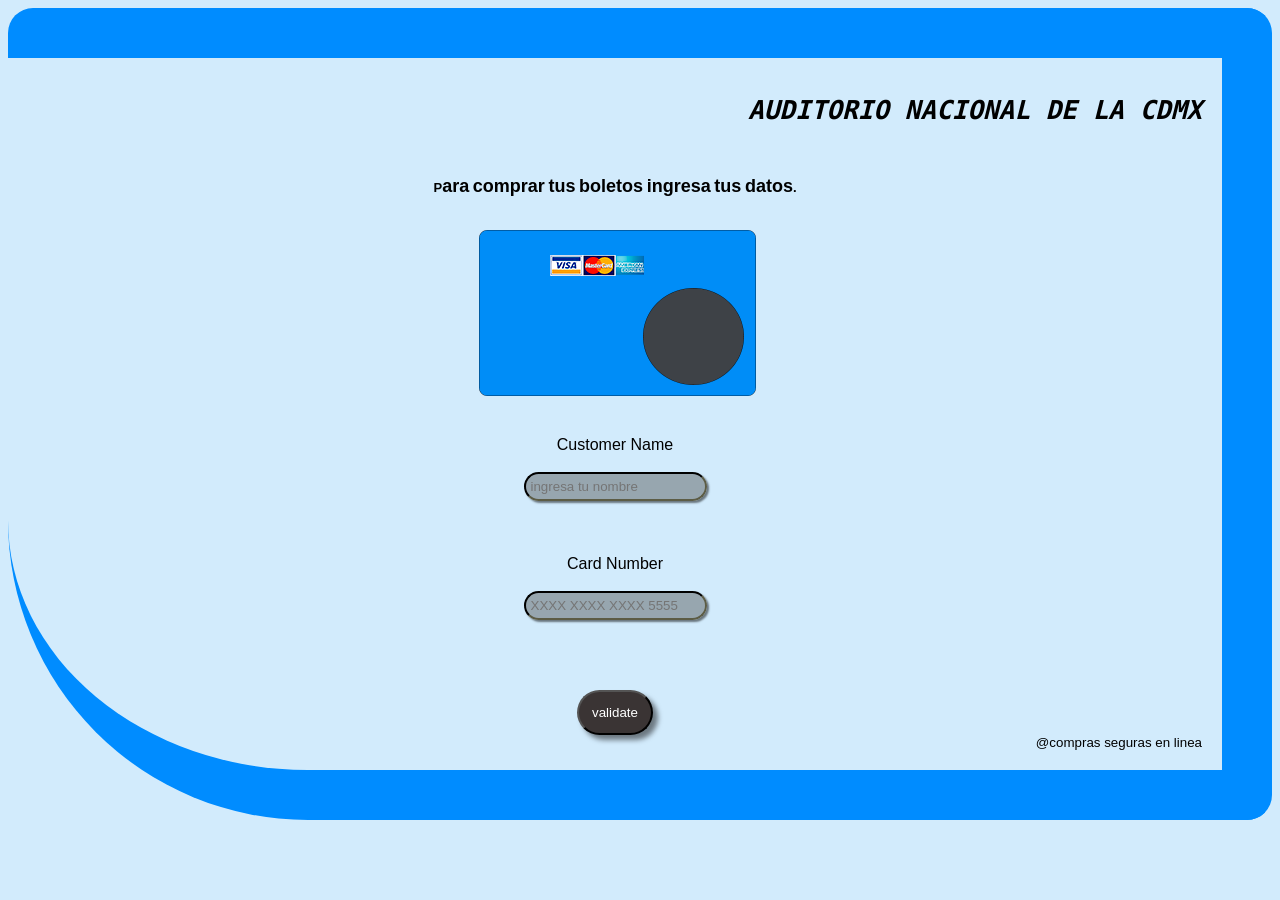
==== src/index.html @ 25bf8735 "mi primer commit" ====
<!DOCTYPE html>
<html>

<head>
  <meta charset="utf-8">
  <title>Tarjeta de crédito válida</title>
  <link rel="stylesheet" href="style.css" />
</head>

<body class="body">



  <header>
    <h1>AUDITORIO NACIONAL DE LA CDMX </h1>
    <br>
    <h2> Para comprar tus boletos ingresa tus datos. </h2>
  </header>
  <br>


  <aside>
    <div class="imagen">
      <img src="tarjeta.png" alt="imagen">
    </div>
  </aside>




  <br>
  <br>
  <main>
    <center>
      <div class="usuario">
        <label> Customer Name </label>
       <br>
      <br>
        <input type="text" id="customerName" name="customername" placeholder="ingresa tu nombre"/>
      </div>


      <br>
      <br>
      <br>

      <div class="numero de tarjeta">
        <label> Card Number </label>
        <br>
        
        <br>
        <input type="text" id="cardNumber" name="card_number" placeholder="XXXX XXXX XXXX 5555" required minlength="4" maxlength="16"
          onkeypress="return(event.charCode>=48 && event.charCode<=57)"/>
        <p id="leyenda tarjeta">  </p>
        <br>
      </div>
      <br>
      <br>
      <div>
          <button  id ="button" onClick="boton()"  > validate </button>
      </div>
 
      
    </center>

  </main>
  
 

  <footer> @compras seguras en linea </footer>
  <script src="index.js" type="module"></script>
</body>

</html>
---- src/style.css ----
body {

    background-color: rgba(205, 233, 252, 0.882);
    border: 50px solid rgb(0, 140, 255);
    border-radius: 25px 25px 25px 300px;
    border-left: 25px;
    padding: 20px;



}


h1 {

    font-family: monospace;
    font-style: oblique;
    text-align: end;

}

h2 {

    font-variant-caps: unicase;
    font-size: large;
    font-family: 'Gill Sans', 'Gill Sans MT', Calibri, 'Trebuchet MS', sans-serif;
    text-align: center;
}

.imagen {


    text-align: center;

}




input {

    background-color: rgba(20, 15, 5, 0.308);
    padding: 5px;
    border-color: rgb(8, 8, 6);
    border-radius: 20px;
    box-shadow: 2px 2px 2px rgba(0, 0, 0, 0.5);

}

button {

    background-color: rgb(58, 52, 52);
    color: rgb(255, 255, 255);
    border-radius: 80px;
    box-shadow: 5px 5px 5px rgba(9, 9, 12, 0.5);
    padding: 13px;
    font-family: 'Segoe UI', Tahoma, Geneva, Verdana, sans-serif;

}

footer {
    text-align: end;
    font-size: smaller;
    font-family: 'Franklin Gothic Medium', 'Arial Narrow', Arial, sans-serif;

}


label {
    font-family: 'Gill Sans', 'Gill Sans MT', Calibri, 'Trebuchet MS', sans-serif;

}


/* recomendacion Andy
.input-info:focus {
  outline: none;
 box-shadow: 0px 0px 5px #ffffff;
}
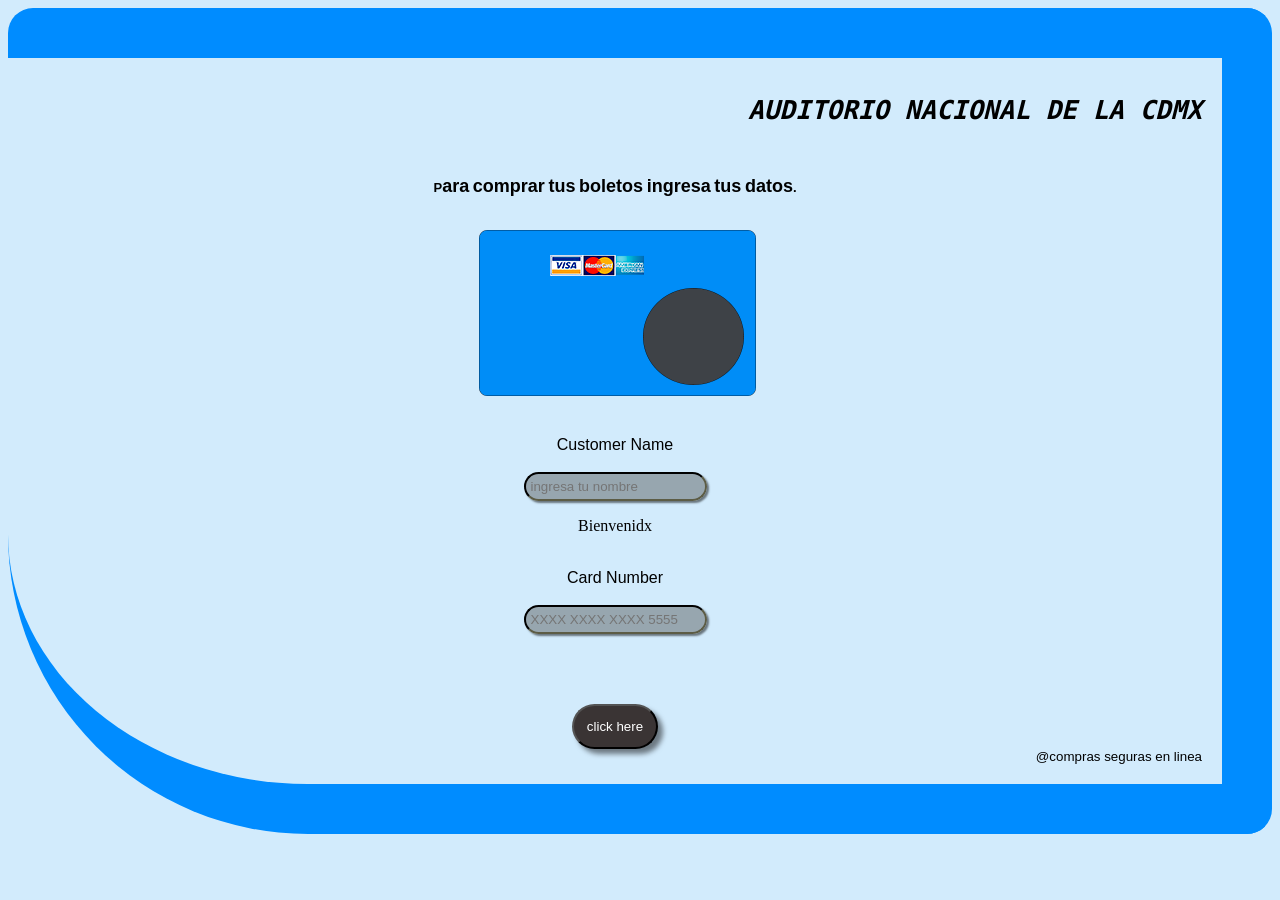
==== commit 093a7e67: "commit2" ====
--- a/src/index.html
+++ b/src/index.html
@@ -34,30 +34,29 @@
     <center>
       <div class="usuario">
         <label> Customer Name </label>
-       <br>
-      <br>
+        <br>
+        <br>
         <input type="text" id="customerName" name="customername" placeholder="ingresa tu nombre"/>
       </div>
+      <div>
+       <p id="leyendaNombre"></p>   
+      </div>  
 
-
-      <br>
-      <br>
       <br>
 
       <div class="numero de tarjeta">
         <label> Card Number </label>
         <br>
-        
         <br>
         <input type="text" id="cardNumber" name="card_number" placeholder="XXXX XXXX XXXX 5555" required minlength="4" maxlength="16"
           onkeypress="return(event.charCode>=48 && event.charCode<=57)"/>
-        <p id="leyenda tarjeta">  </p>
+        <p id="leyenda tarjeta"> </p>
         <br>
       </div>
       <br>
       <br>
       <div>
-          <button  id ="button" onClick="boton()"  > validate </button>
+          <button  id ="button" > click here </button>
       </div>
  
       
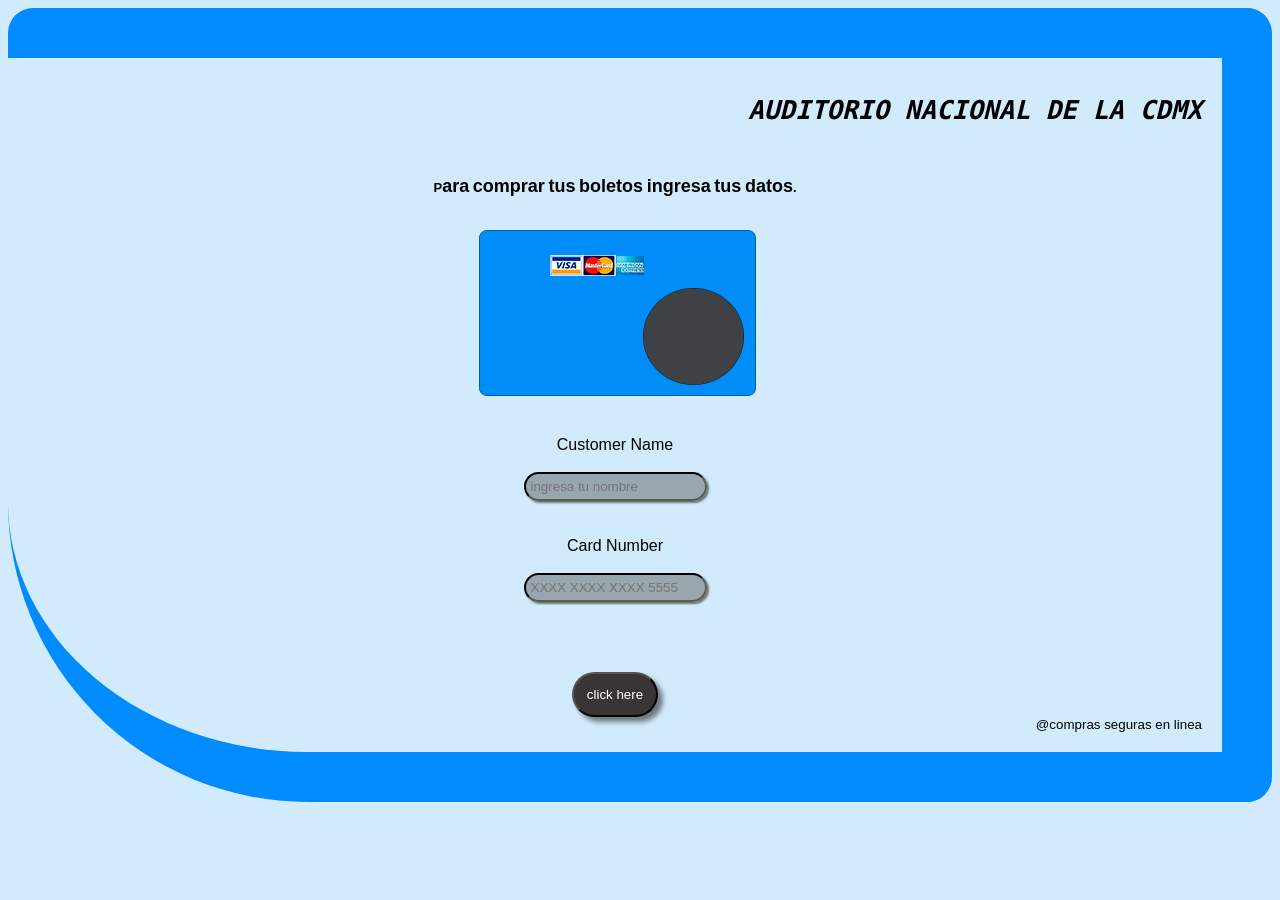
==== commit 519cb4a1: "commit3" ====
--- a/src/index.html
+++ b/src/index.html
@@ -1,74 +1,79 @@
 <!DOCTYPE html>
 <html>
+  <head>
+    <meta charset="utf-8" />
+    <title>Tarjeta de crédito válida</title>
+    <link rel="stylesheet" href="style.css" />
+    
+  </head>
 
-<head>
-  <meta charset="utf-8">
-  <title>Tarjeta de crédito válida</title>
-  <link rel="stylesheet" href="style.css" />
-</head>
+  <body class="body"> 
+     
+    <header>
+      
+      <h1>AUDITORIO NACIONAL DE LA CDMX</h1>
 
-<body class="body">
+      <br />
+      <h2>Para comprar tus boletos ingresa tus datos.</h2>
+    </header>
+    <br />
+    <aside>
+      <div class="imagen">
+        <img src="tarjeta.png" alt="imagen" />
+      </div>
+    </aside>
 
+    <br />
+    <br />
+    <main>
+      <center>
+        <div class="usuario">
+          <label> Customer Name </label>
+          <br />
+          <br />
+          <input
+            type="text"
+            id="customerName"
+            name="customername"
+            placeholder="ingresa tu nombre"
+          />
+        </div>
+        <br />
+        <div id="leyendaNombre">
+        </div>
 
+        <br />
 
-  <header>
-    <h1>AUDITORIO NACIONAL DE LA CDMX </h1>
-    <br>
-    <h2> Para comprar tus boletos ingresa tus datos. </h2>
-  </header>
-  <br>
+        <div class="numero de tarjeta">
+          <label> Card Number </label>
+          <br />
+          <br />
+          <input
+            type="text"
+            id="cardNumber"
+            name="card_number"
+            placeholder="XXXX XXXX XXXX 5555"
+            required
+            minlength="4"
+            maxlength="16"
+            onkeypress="return(event.charCode>=48 && event.charCode<=57)"
+          />
+          <div >
+            <p class="leyendat" id="leyenda tarjeta"></p>
+            <p class="leyendav" id="leyenda validar"></p>
+          </div>
+         
+          <br />
+        </div>
+        <br />
+        <br />
+        <div>
+          <button id="button">click here</button>
+        </div>
+      </center>
+    </main>
 
-
-  <aside>
-    <div class="imagen">
-      <img src="tarjeta.png" alt="imagen">
-    </div>
-  </aside>
-
-
-
-
-  <br>
-  <br>
-  <main>
-    <center>
-      <div class="usuario">
-        <label> Customer Name </label>
-        <br>
-        <br>
-        <input type="text" id="customerName" name="customername" placeholder="ingresa tu nombre"/>
-      </div>
-      <div>
-       <p id="leyendaNombre"></p>   
-      </div>  
-
-      <br>
-
-      <div class="numero de tarjeta">
-        <label> Card Number </label>
-        <br>
-        <br>
-        <input type="text" id="cardNumber" name="card_number" placeholder="XXXX XXXX XXXX 5555" required minlength="4" maxlength="16"
-          onkeypress="return(event.charCode>=48 && event.charCode<=57)"/>
-        <p id="leyenda tarjeta"> </p>
-        <br>
-      </div>
-      <br>
-      <br>
-      <div>
-          <button  id ="button" > click here </button>
-      </div>
- 
-      
-    </center>
-
-  </main>
-  
- 
-
-  <footer> @compras seguras en linea </footer>
-  <script src="index.js" type="module"></script>
-</body>
-
+    <footer>@compras seguras en linea</footer>
+    <script src="index.js" type="module"></script>
+  </body>
 </html>
-
